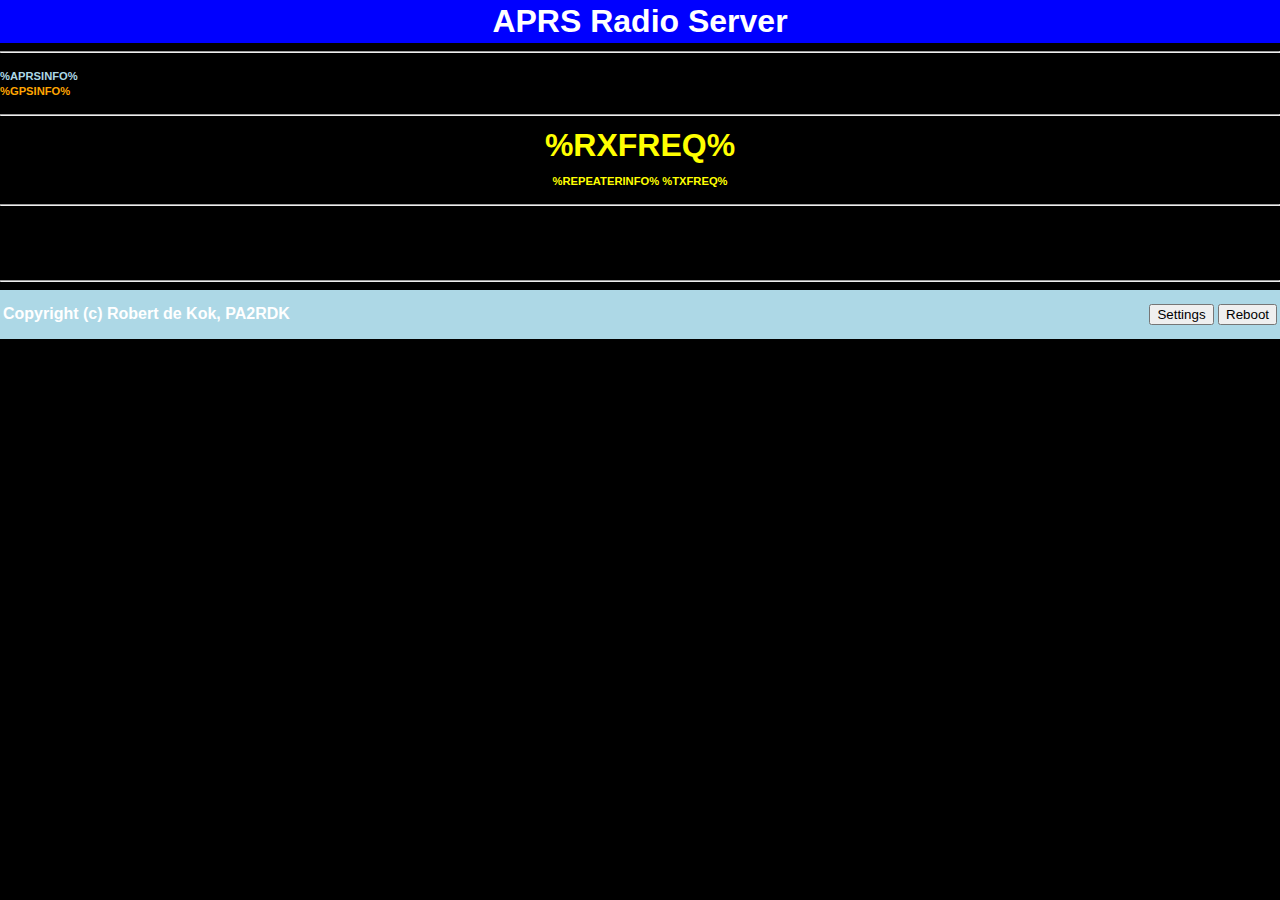
==== data/index.html @ def5f04f "Initial commit" ====
<!DOCTYPE HTML>
<html>
<head>
  <title>APRS Radio Server</title>
  <meta name="viewport" content="width=device-width, initial-scale=1">
  <!-- <meta http-equiv="refresh" content="1">  -->
  <link rel="icon" href="data:,">
  <link rel="stylesheet" type="text/css" href="style.css">
</head>
<body>
  <div class="topnav">
    <h1>APRS Radio Server</h1>
  </div>
  <hr>
  <div class="divinfo">
    <h4 style="text-align:left;color:lightblue"><span id="APRSINFO">%APRSINFO%</span></h4>
    <h4 style="text-align:left;color:orange"><span id="GPSINFO">%GPSINFO%</span></h4>
  </div>
  <hr>
  <div class="freqinfo">
    <h1><span id="RXFREQ">%RXFREQ%</span></h1>
  </div>
  <div class="divinfo">    
    <h4 style="text-align:center;color:yellow""><span id="REPEATERINFO">%REPEATERINFO%</span>      <span id="TXFREQ">%TXFREQ%</span></h4>
  </div>
  <hr>
  <div class="content">
    <div class="cards">
      %BUTTONS0%
    </div>
  </div>
  <hr>
  <div class="topnav" style="background-color: lightblue; ">
    <table width="100%">
      <tbody>
        <tr>
          <td style="text-align:left">
            <h4>Copyright (c) Robert de Kok, PA2RDK</h4>
          </td>
          <td style="text-align:right">
            <a href="/settings"><button>Settings</button></a>
            <a href="/reboot"><button>Reboot</button></a>
          </td>
        </tr>
      </tbody>
    </table>
  </div>

<script>
  if (!!window.EventSource) {
    var source = new EventSource('/events');
  
    source.addEventListener('open', function(e) {
      console.log("Events Connected");
    }, false);
  
    source.addEventListener('error', function(e) {
      if (e.target.readyState != EventSource.OPEN) {
        console.log("Events Disconnected");
      }
    }, false);
  
    source.addEventListener('message', function(e) {
      console.log("message", e.data);
    }, false);
  
    source.addEventListener('APRSINFO', function(e) {
      console.log("APRSINFO", e.data);
      document.getElementById("APRSINFO").innerHTML = e.data;
    }, false);
  
    source.addEventListener('GPSINFO', function(e) {
      console.log("GPSINFO", e.data);
      document.getElementById("GPSINFO").innerHTML = e.data;
    }, false);

    source.addEventListener('RXFREQ', function(e) {
      console.log("RXFREQ", e.data);
      document.getElementById("RXFREQ").innerHTML = e.data;
    }, false);

    source.addEventListener('REPEATERINFO', function(e) {
      console.log("REPEATERINFO", e.data);
      document.getElementById("REPEATERINFO").innerHTML = e.data;
    }, false);

    source.addEventListener('TXFREQ', function(e) {
      console.log("TXFREQ", e.data);
      document.getElementById("TXFREQ").innerHTML = e.data;
    }, false);
  }
  
  if(typeof window.history.pushState == 'function') {
    if (window.location.href.lastIndexOf('/command')>10 || window.location.href.lastIndexOf('/reboot')>10){
      console.log(window.location.href);
      window.location.href =  window.location.href.substring(0,window.location.href.lastIndexOf('/'))
    }
  }
  </script>
  </body>
  </html>
---- data/style.css ----
html {
    font-family: Arial; 
    display: inline-block; 
    text-align: center;
    background-color: black; 
}
p { 
    font-size: 1.2rem;
}
body {  
    margin: 0;
}
.hwidth {
    width: 50%;
}

.fwidth {
    width: 100%;
}

.topnav { 
    overflow: hidden; 
    background-color: blue; 
    color: white; 
    font-size: 1rem; 
    line-height: 0%;
}
.divinfo { 	
    overflow: hidden; 
    background-color: black; 
    color: white; 
    font-size: 0.7rem; 
    height:100;
    line-height: 0%;
}
.freqinfo { 	
    overflow: hidden; 
    background-color: black;
    color: yellow; 
    font-size: 1rem; 
    line-height: 0%;
}
.content { 
    padding: 20px; 
}
.card { 
    background-color: lightblue; 
    box-shadow: 2px 2px 12px 1px rgba(140,140,140,.5); 
    font-size: 0.7rem; 
}
.cards { 
    max-width: 1000px; 
    margin: 0 auto; 
    display: grid; 
    grid-gap: 1rem; 
    grid-template-columns: repeat(auto-fit, minmax(150px, 1fr)); 
}
.reading { 
    font-size: 1.4rem;  
}
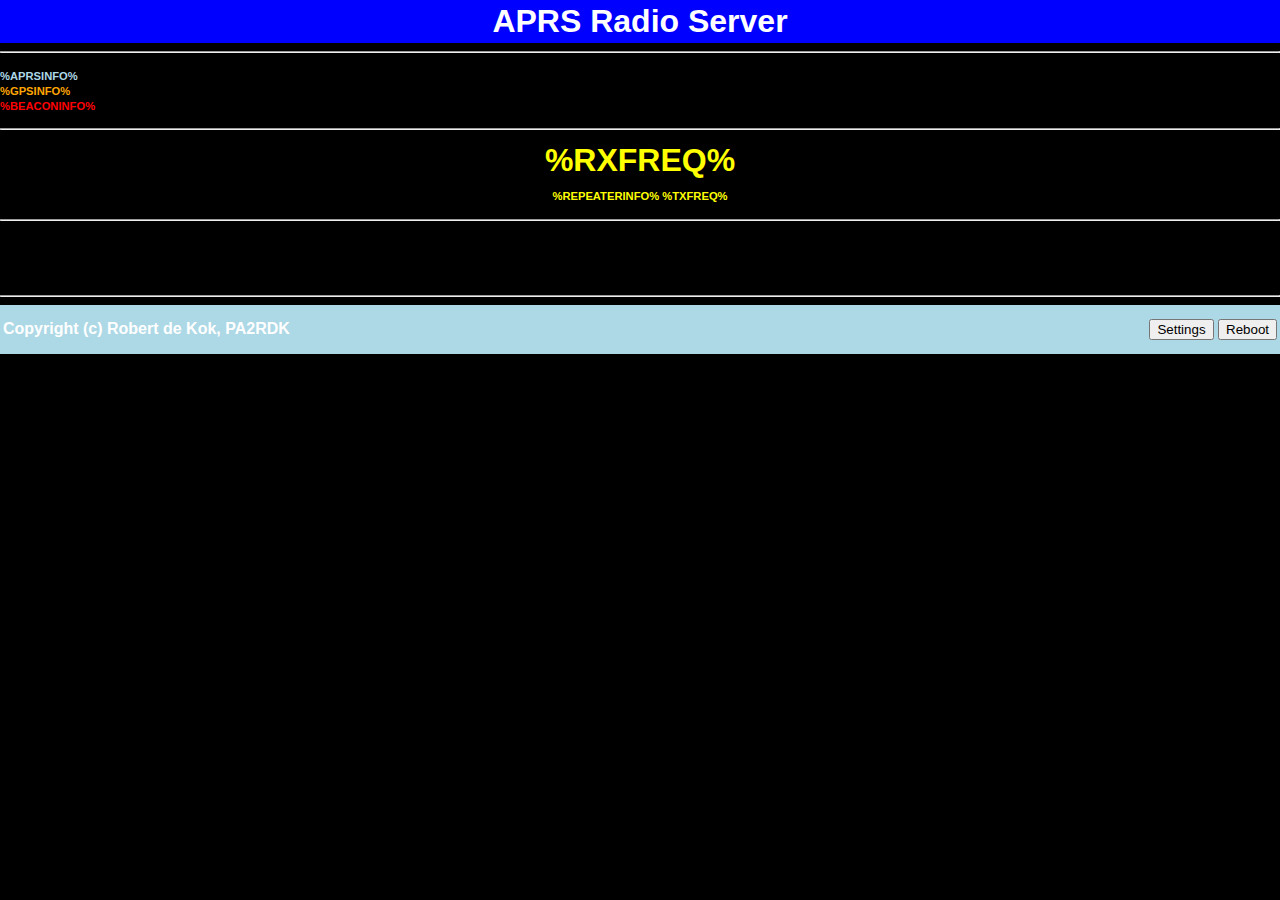
==== commit 06e00ea9: "WebUpdate" ====
--- a/data/index.html
+++ b/data/index.html
@@ -15,6 +15,7 @@
   <div class="divinfo">
     <h4 style="text-align:left;color:lightblue"><span id="APRSINFO">%APRSINFO%</span></h4>
     <h4 style="text-align:left;color:orange"><span id="GPSINFO">%GPSINFO%</span></h4>
+    <h4 style="text-align:left;color:red"><span id="BEACONINFO">%BEACONINFO%</span></h4>
   </div>
   <hr>
   <div class="freqinfo">
@@ -84,6 +85,11 @@
       document.getElementById("REPEATERINFO").innerHTML = e.data;
     }, false);
 
+    source.addEventListener('BEACONINFO', function(e) {
+      console.log("BEACONINFO", e.data);
+      document.getElementById("BEACONINFO").innerHTML = e.data;
+    }, false);
+
     source.addEventListener('TXFREQ', function(e) {
       console.log("TXFREQ", e.data);
       document.getElementById("TXFREQ").innerHTML = e.data;
@@ -96,6 +102,24 @@
       window.location.href =  window.location.href.substring(0,window.location.href.lastIndexOf('/'))
     }
   }
+
+  document.getElementById('BTNFreq').onclick = function(e){
+    myObj = document.getElementById("BTNFreq");
+    if (myObj.style.backgroundColor=="white"){
+      var s = window.location.href.substring(0,window.location.href.lastIndexOf('/')) + '/nummers';
+      window.location.href = s;  
+      return false;
+    } else return true;
+  }
+
+  document.getElementById('BTNRPT').onclick = function(e){
+    myObj = document.getElementById("BTNRPT");
+    if (myObj.style.backgroundColor=="white"){
+      var s = window.location.href.substring(0,window.location.href.lastIndexOf('/')) + '/repeaters';
+      window.location.href = s;  
+      return false;
+    } else return true;
+  }
   </script>
   </body>
   </html>--- a/data/style.css
+++ b/data/style.css
@@ -16,6 +16,15 @@
 
 .fwidth {
     width: 100%;
+}
+
+.freqdisp {
+    border: none;
+    background-color: black;
+    color: yellow;
+    font-size: xx-large;
+    border-bottom: 1px solid gray;
+    text-align: center;
 }
 
 .topnav { 
